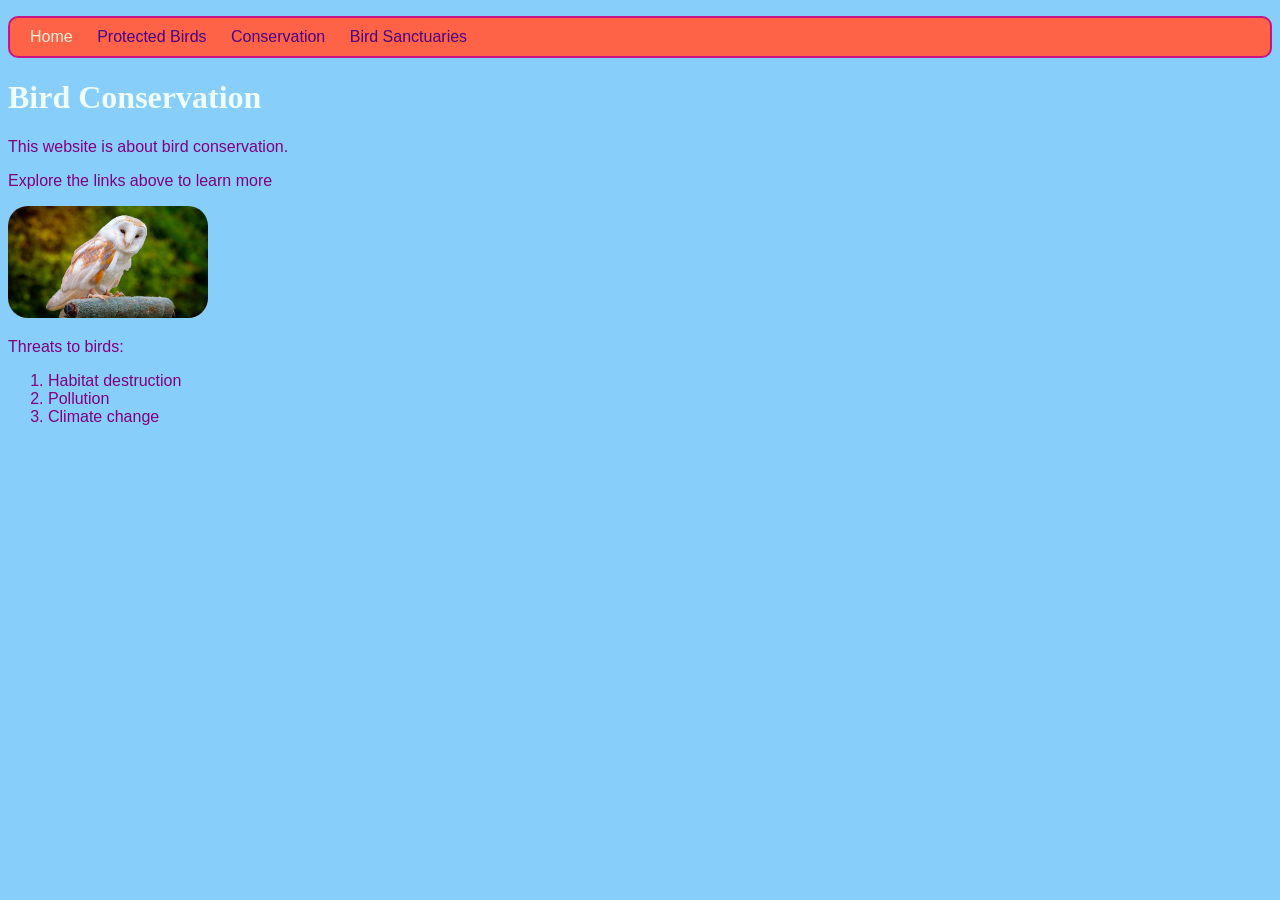
==== en/code/editor-cd-sebento-htmlcss-2-starter/index.html @ b6c62e37 "fix" ====
<!DOCTYPE html>
<html>
	<head>
		<title>Bird Conservation - Home</title>
		<link type="text/css" rel="stylesheet" href="styles.css"/>
		<meta charset="utf-8"/>
	</head>
	<body>
	  <header>
	    <nav>
  	    <ul>
          <li>Home</li>
          <li><a href="birds.html">Protected Birds</a></li>
          <li><a href="conservation.html">Conservation</a></li>
          <li><a href="sanctuaries.html">Bird Sanctuaries</a></li>
        </ul>
	    </nav>
	  </header>
	  <main>
	    
	    <h1>Bird Conservation</h1>
	    
	    <p>
	      This website is about bird conservation.
	    </p>
	    
      <p>Explore the links above to learn more</p>
	    
	    <img src="barn-owl.jpg" alt="A barn owl" width="200px" />
      <p>
        Threats to birds:
      </p>
      <ol>
        <li>Habitat destruction</li>
        <li>Pollution</li>
        <li>Climate change</li>
      </ol>
      
      
      
      
	    
	  </main>
	  <footer>
	    
	  </footer>
	</body>
</html>
---- en/code/editor-cd-sebento-htmlcss-2-starter/styles.css ----
body {
  background-color: LightSkyBlue;
    font-family: "Helvetica", sans-serif;
    color: purple;
}
 h1 {
    color: Azure;
    font-family: "Times New Roman", serif;
  }




nav ul {
    background-color: tomato;
    border-style: solid;
    border-color: MediumVioletRed;
    border-width: 2px;
    padding: 10px;
    border-radius: 10px;
  }

    nav ul li {
        list-style-type: none;
        display: inline;
        margin-right: 10px;
        margin-left: 10px;
        color: PapayaWhip;
    }
    nav ul li a {
      text-decoration: none;
      color: indigo;
  }

img {
  border-radius: 20px;
}















/**********************************
This section is for styling tables
***********************************/
table, th, td {
  border: 1px solid HoneyDew;
  border-collapse: collapse;
}
tr {
  background-color: PaleTurquoise;
}
th, td {
  vertical-align: top;
  padding: 5px;
  text-align: left;
}
th {
  color: purple;
}
td {
  color: purple;
}
/********************************/
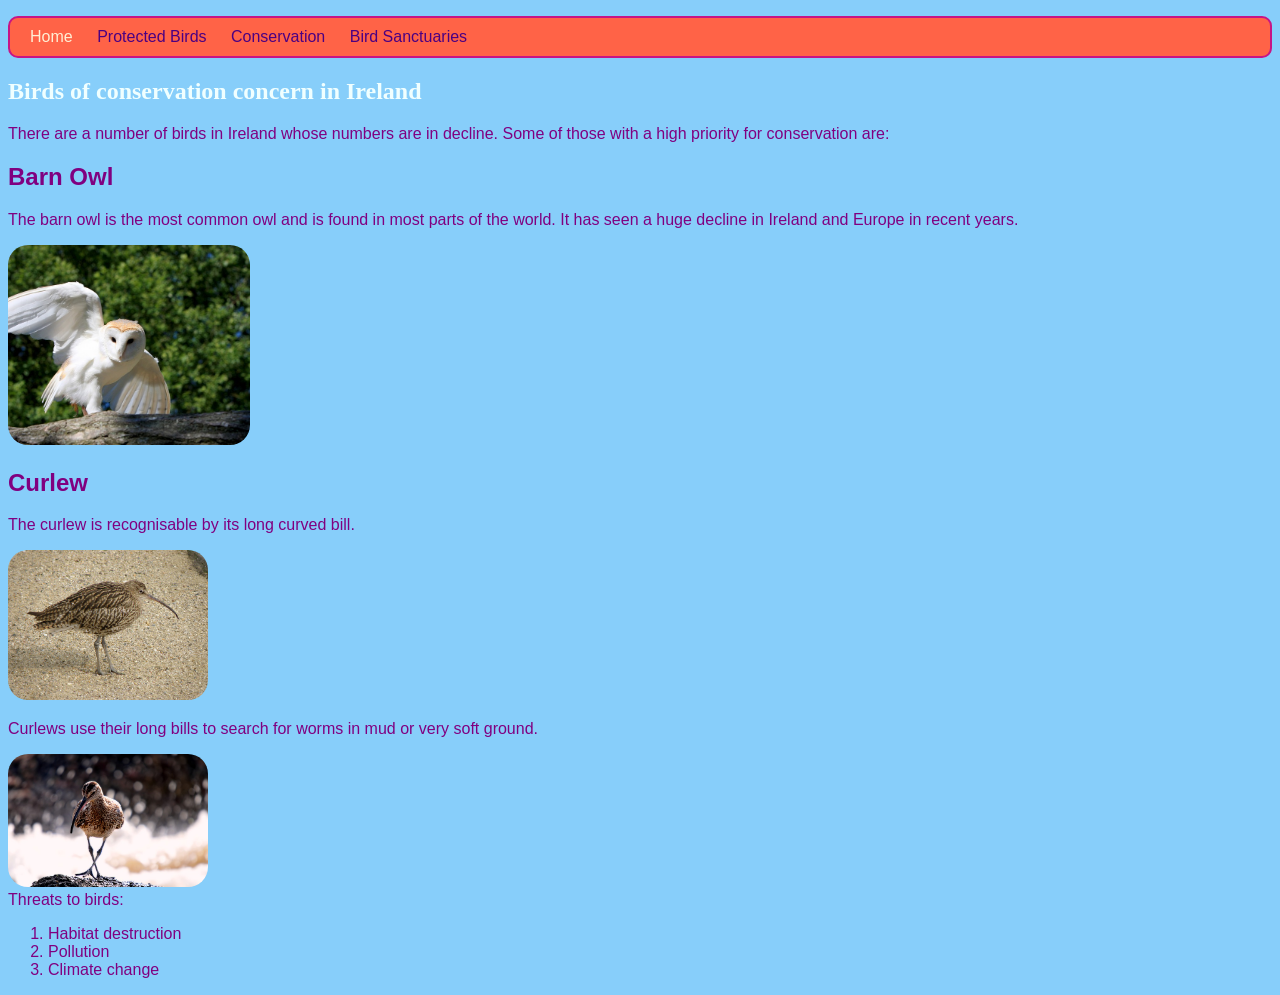
==== commit e31ee2eb: "edits" ====
--- a/en/code/editor-cd-sebento-htmlcss-2-starter/index.html
+++ b/en/code/editor-cd-sebento-htmlcss-2-starter/index.html
@@ -1,49 +1,61 @@
 <!DOCTYPE html>
 <html>
-	<head>
-		<title>Bird Conservation - Home</title>
-		<link type="text/css" rel="stylesheet" href="styles.css"/>
-		<meta charset="utf-8"/>
-	</head>
-	<body>
-	  <header>
-	    <nav>
-  	    <ul>
-          <li>Home</li>
-          <li><a href="birds.html">Protected Birds</a></li>
-          <li><a href="conservation.html">Conservation</a></li>
-          <li><a href="sanctuaries.html">Bird Sanctuaries</a></li>
-        </ul>
-	    </nav>
-	  </header>
-	  <main>
-	    
-	    <h1>Bird Conservation</h1>
-	    
-	    <p>
-	      This website is about bird conservation.
-	    </p>
-	    
-      <p>Explore the links above to learn more</p>
-	    
-	    <img src="barn-owl.jpg" alt="A barn owl" width="200px" />
-      <p>
-        Threats to birds:
-      </p>
-      <ol>
-        <li>Habitat destruction</li>
-        <li>Pollution</li>
-        <li>Climate change</li>
-      </ol>
-      
-      
-      
-      
-	    
-	  </main>
-	  <footer>
-	    
-	  </footer>
-	</body>
-</html>
 
+<head>
+	<title>Bird Conservation - Home</title>
+	<link type="text/css" rel="stylesheet" href="styles.css" />
+	<meta charset="utf-8" />
+</head>
+
+<body>
+	<header>
+		<nav>
+			<ul>
+				<li>Home</li>
+				<li><a href="birds.html">Protected Birds</a></li>
+				<li><a href="conservation.html">Conservation</a></li>
+				<li><a href="sanctuaries.html">Bird Sanctuaries</a></li>
+			</ul>
+		</nav>
+	</header>
+	<main>
+
+		<section>
+			<h1>Birds of conservation concern in Ireland</h1>
+			<p>There are a number of birds in Ireland whose numbers are in decline.
+				Some of those with a high priority for conservation are:
+			</p>
+		</section>
+
+		<section>
+			<h2>Barn Owl</h2>
+			<p>The barn owl is the most common owl and is found in most parts of the world.
+				It has seen a huge decline in Ireland and Europe in recent years.</p>
+			<img src="barn-owl-landing.jpg" alt="Barn owl landing on a branch" height="200px" />
+		</section>
+
+		<section>
+			<h2>Curlew</h2>
+			<p>The curlew is recognisable by its long curved bill.</p>
+			<img src="curlew.jpg" width="200px" />
+			<p>Curlews use their long bills to search for worms in mud or very soft ground.</p>
+			<img src="curlew2.jpg" width="200px" />
+		</section>
+
+		<section>
+			Threats to birds:
+			</p>
+			<ol>
+				<li>Habitat destruction</li>
+				<li>Pollution</li>
+				<li>Climate change</li>
+			</ol>
+		</section>
+
+	</main>
+	<footer>
+
+	</footer>
+</body>
+
+</html>
--- a/en/code/editor-cd-sebento-htmlcss-2-starter/styles.css
+++ b/en/code/editor-cd-sebento-htmlcss-2-starter/styles.css
@@ -8,8 +8,12 @@
     font-family: "Times New Roman", serif;
   }
 
-
-
+.topDivider { 
+  border-top-style: solid;
+  border-top-width: 2px;
+  border-top-color: #F5FFFA;
+  padding-bottom: 10px;
+}
 
 nav ul {
     background-color: tomato;
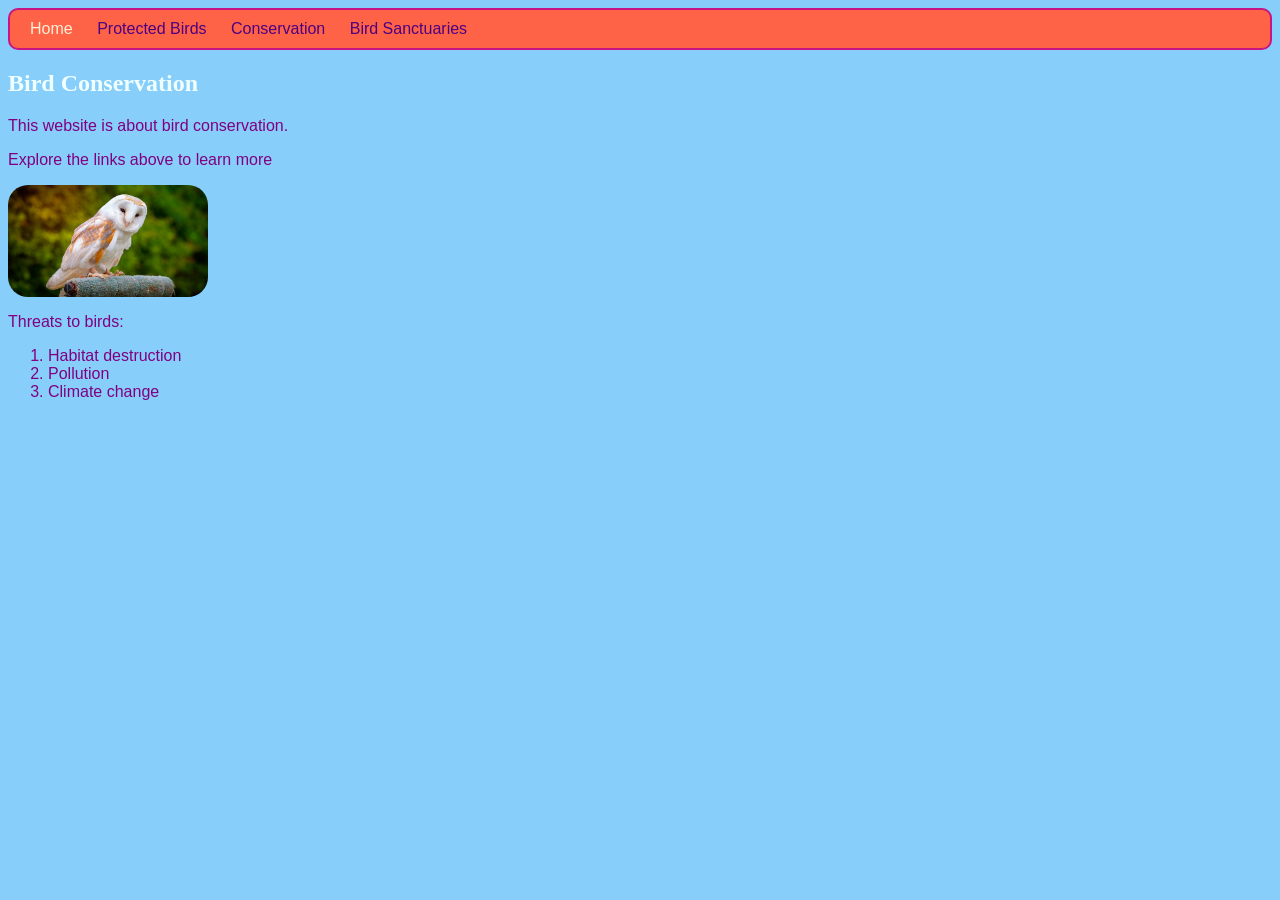
==== commit 0466f971: "edits" ====
--- a/en/code/editor-cd-sebento-htmlcss-2-starter/index.html
+++ b/en/code/editor-cd-sebento-htmlcss-2-starter/index.html
@@ -1,4 +1,3 @@
-<!DOCTYPE html>
 <html>
 
 <head>
@@ -19,39 +18,26 @@
 		</nav>
 	</header>
 	<main>
+		<section>
+			<h1>Bird Conservation</h1>
 
-		<section>
-			<h1>Birds of conservation concern in Ireland</h1>
-			<p>There are a number of birds in Ireland whose numbers are in decline.
-				Some of those with a high priority for conservation are:
+			<p>
+				This website is about bird conservation.
 			</p>
+
+			<p>Explore the links above to learn more</p>
 		</section>
 
+		<img src="barn-owl.jpg" alt="A barn owl" width="200px" />
+		
 		<section>
-			<h2>Barn Owl</h2>
-			<p>The barn owl is the most common owl and is found in most parts of the world.
-				It has seen a huge decline in Ireland and Europe in recent years.</p>
-			<img src="barn-owl-landing.jpg" alt="Barn owl landing on a branch" height="200px" />
-		</section>
-
-		<section>
-			<h2>Curlew</h2>
-			<p>The curlew is recognisable by its long curved bill.</p>
-			<img src="curlew.jpg" width="200px" />
-			<p>Curlews use their long bills to search for worms in mud or very soft ground.</p>
-			<img src="curlew2.jpg" width="200px" />
-		</section>
-
-		<section>
-			Threats to birds:
-			</p>
+			<p>Threats to birds:</p>
 			<ol>
 				<li>Habitat destruction</li>
 				<li>Pollution</li>
 				<li>Climate change</li>
 			</ol>
 		</section>
-
 	</main>
 	<footer>
 
--- a/en/code/editor-cd-sebento-htmlcss-2-starter/styles.css
+++ b/en/code/editor-cd-sebento-htmlcss-2-starter/styles.css
@@ -1,40 +1,35 @@
 body {
   background-color: LightSkyBlue;
-    font-family: "Helvetica", sans-serif;
-    color: purple;
+  font-family: "Helvetica", sans-serif;
+  color: purple;
 }
- h1 {
-    color: Azure;
-    font-family: "Times New Roman", serif;
-  }
 
-.topDivider { 
-  border-top-style: solid;
-  border-top-width: 2px;
-  border-top-color: #F5FFFA;
-  padding-bottom: 10px;
+h1 {
+  color: Azure;
+  font-family: "Times New Roman", serif;
 }
 
 nav ul {
-    background-color: tomato;
-    border-style: solid;
-    border-color: MediumVioletRed;
-    border-width: 2px;
-    padding: 10px;
-    border-radius: 10px;
-  }
+  background-color: tomato;
+  border-style: solid;
+  border-color: MediumVioletRed;
+  border-width: 2px;
+  padding: 10px;
+  border-radius: 10px;
+}
 
-    nav ul li {
-        list-style-type: none;
-        display: inline;
-        margin-right: 10px;
-        margin-left: 10px;
-        color: PapayaWhip;
-    }
-    nav ul li a {
-      text-decoration: none;
-      color: indigo;
-  }
+nav ul li {
+  list-style-type: none;
+  display: inline;
+  margin-right: 10px;
+  margin-left: 10px;
+  color: PapayaWhip;
+}
+
+nav ul li a {
+  text-decoration: none;
+  color: indigo;
+}
 
 img {
   border-radius: 20px;
@@ -57,22 +52,30 @@
 /**********************************
 This section is for styling tables
 ***********************************/
-table, th, td {
+table,
+th,
+td {
   border: 1px solid HoneyDew;
   border-collapse: collapse;
 }
+
 tr {
   background-color: PaleTurquoise;
 }
-th, td {
+
+th,
+td {
   vertical-align: top;
   padding: 5px;
   text-align: left;
 }
+
 th {
   color: purple;
 }
+
 td {
   color: purple;
 }
+
 /********************************/
